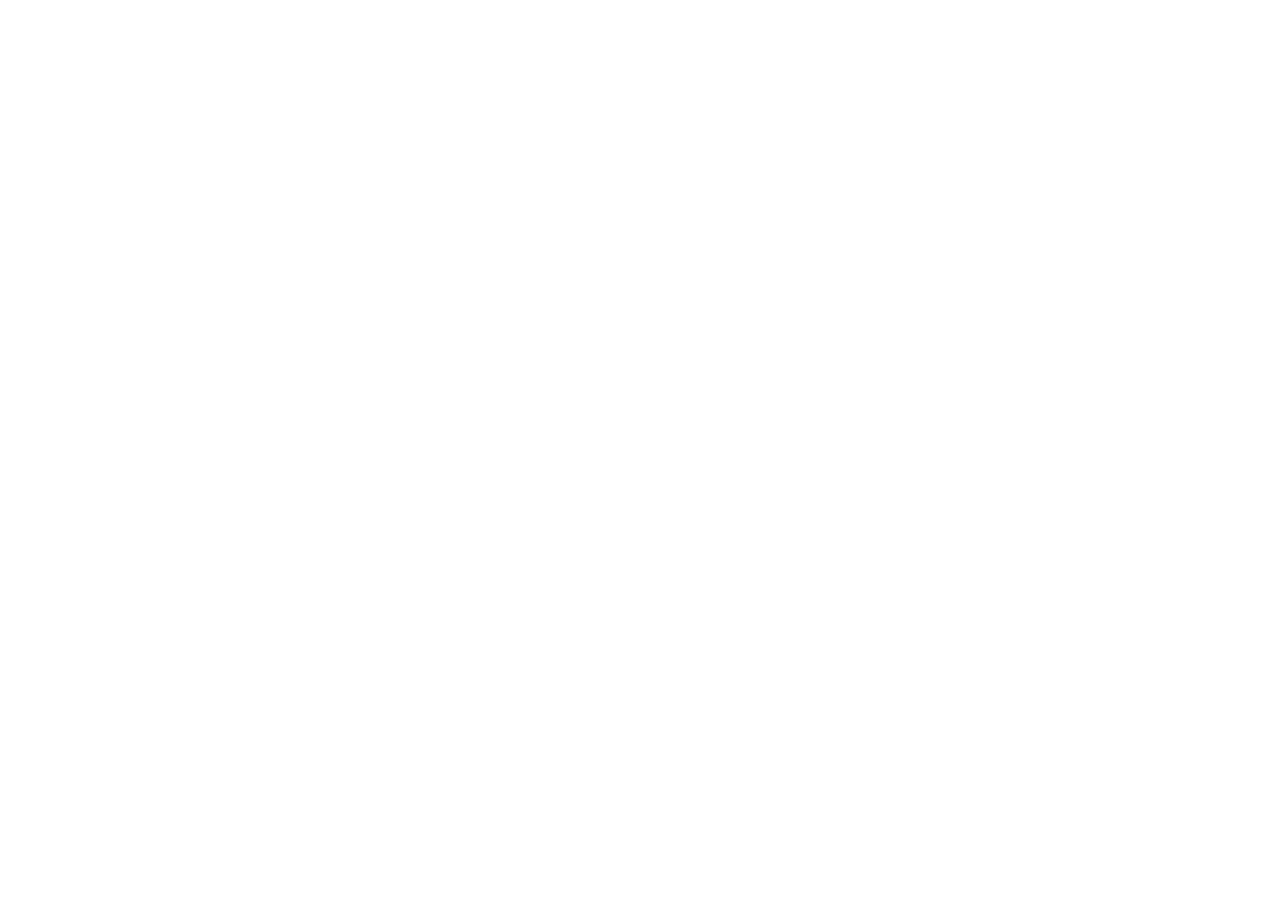
==== index.html @ d1e53777 "Add index.html" ====
<!DOCTYPE html>
<html lang="en">
<head>
    <meta charset="UTF-8">
    <meta name="viewport" content="width=device-width, initial-scale=1.0">
    <title>Odin Recipes</title>
</head>
<body>
    
</body>
</html>
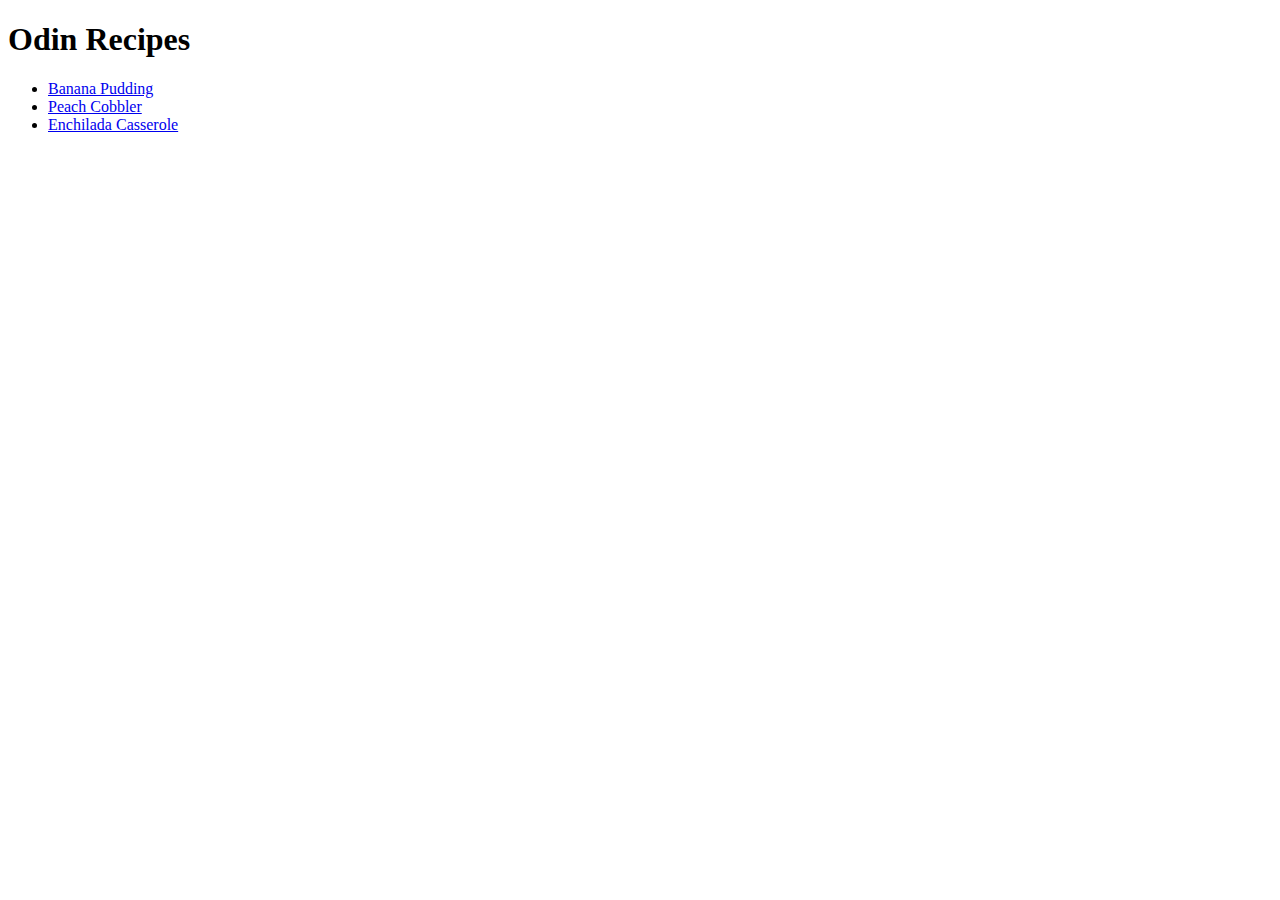
==== commit 28715403: "Add index.html" ====
--- a/index.html
+++ b/index.html
@@ -3,9 +3,16 @@
 <head>
     <meta charset="UTF-8">
     <meta name="viewport" content="width=device-width, initial-scale=1.0">
-    <title>Odin Recipes</title>
+    <title>Odin_Recipes</title>
 </head>
 <body>
-    
+    <h1>Odin Recipes</h1>
+    <ul>
+        <li> <a href="./recipes/Banana_Pudding.html">Banana Pudding</a></li>
+        <li><a href="./recipes/Peach_Cobbler.html">Peach Cobbler</a></li>
+        <li><a href="./recipes/Enchilada_Casserole.html">Enchilada Casserole</a></li>
+    </ul>
+   
+   
 </body>
 </html>